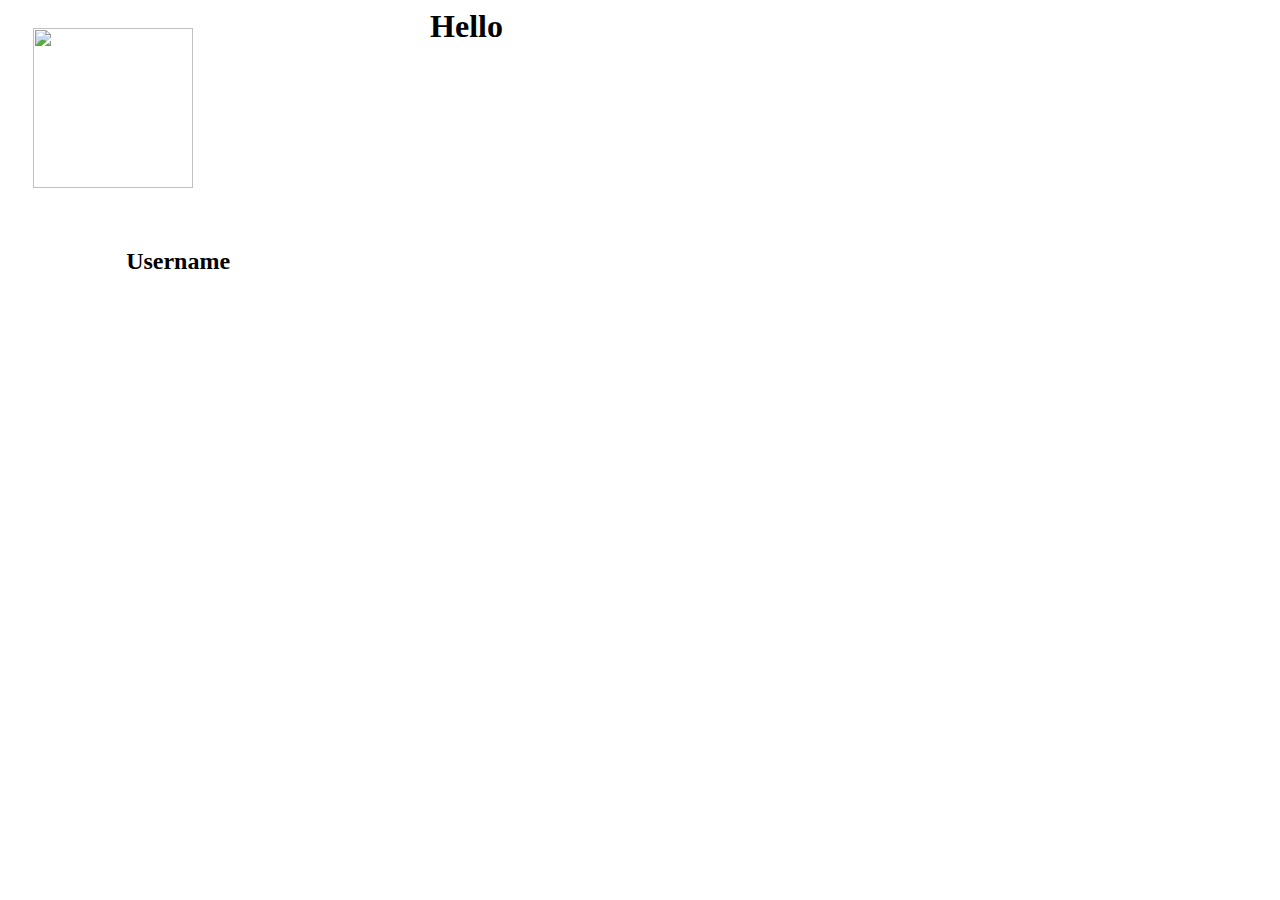
==== index.html @ 8376b8a4 "Update index.html" ====
<html>
  <head>
    <style> 
      #div1 {
/*         border-style: solid; */
        height: 100%;
        width: 33%;
/*         background-color: powderblue; */
        float: center;
      }
     #div2 {
/*         border-style: solid; */
        height: 100%;
        width: 33%;
/*         background-color: powderblue; */
        float: right;
        padding-right: 5px;
      }
      #div3 {
/*         border-style: solid; */
        height: 100%;
        width: 33%;
/*         background-color: powderblue; */
        float: left;
        padding-left: 5px;
      }
      body {
        background-image: url("https://www.xmple.com/wallpaper/linear-grey-red-gradient-3840x2160-c2-cd5c5c-696969-a-240-f-14.svg")
      }
      img {
        height: 160px;
        width: 160px;
        padding-top: 20px;
        padding-left: 20px;
      }
      h2 {
        float: right;
        padding-right: 200px;
        padding-top: 40px;
      }
    </style>
    
    
  </head>
  
  <body>

    <div id="div2">
      
    </div>
    <div id="div3">
      <img src="https://twibbon.blob.core.windows.net/twibbon/2017/189/465aa7df-b297-4afe-a724-aece2ed747bd.png">
      <h2> Username </h2>
    </div>
  
    <h1> Hello </h1>
  </body>
  
  
</html>
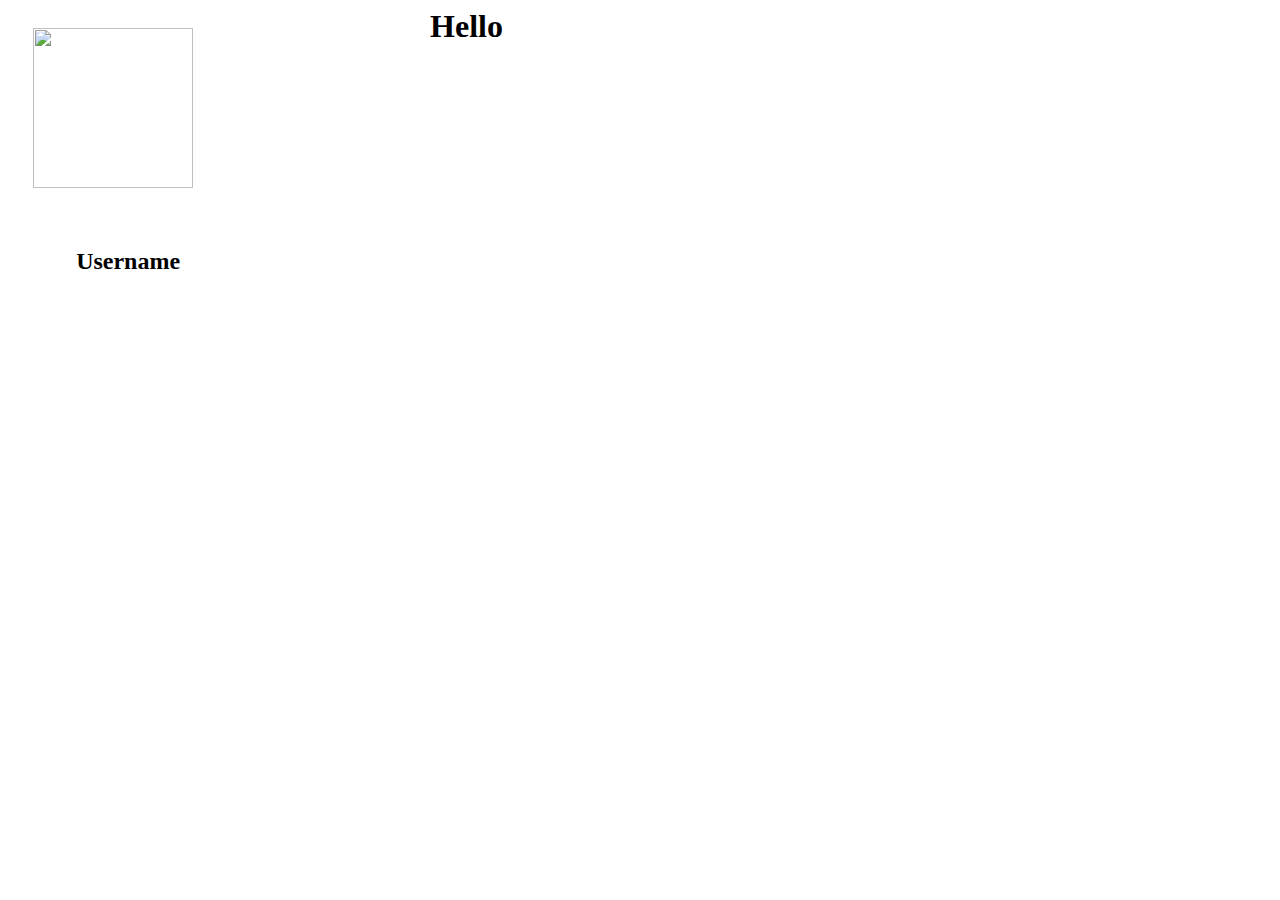
==== commit 6ff14af1: "Update index.html" ====
--- a/index.html
+++ b/index.html
@@ -35,7 +35,7 @@
       }
       h2 {
         float: right;
-        padding-right: 200px;
+        padding-right: 250px;
         padding-top: 40px;
       }
     </style>
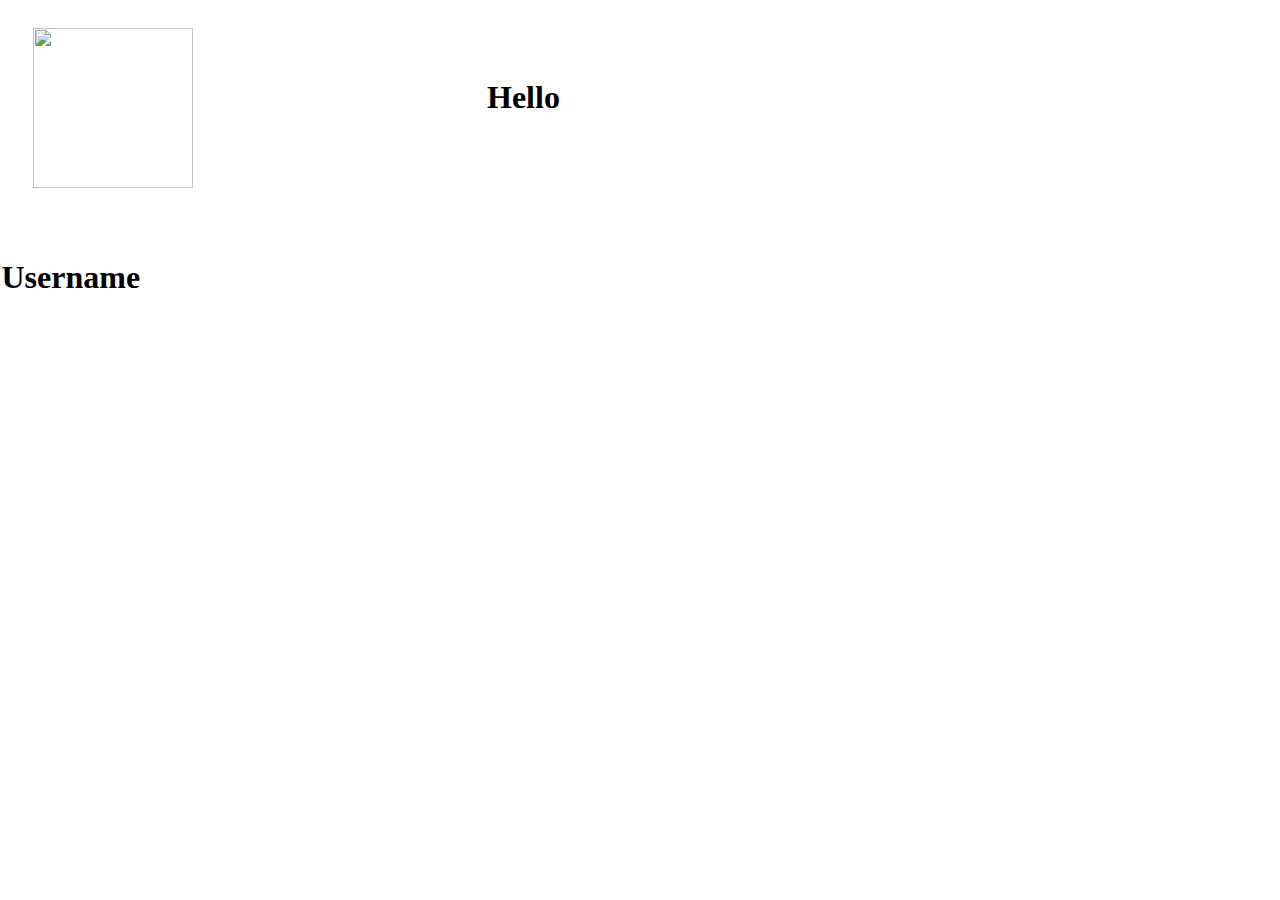
==== commit 4d6d4756: "Update index.html" ====
--- a/index.html
+++ b/index.html
@@ -33,10 +33,10 @@
         padding-top: 20px;
         padding-left: 20px;
       }
-      h2 {
+      h1 {
         float: right;
-        padding-right: 250px;
-        padding-top: 40px;
+        padding-right: 290px;
+        padding-top: 50px;
       }
     </style>
     
@@ -50,7 +50,7 @@
     </div>
     <div id="div3">
       <img src="https://twibbon.blob.core.windows.net/twibbon/2017/189/465aa7df-b297-4afe-a724-aece2ed747bd.png">
-      <h2> Username </h2>
+      <h1> Username </h1>
     </div>
   
     <h1> Hello </h1>
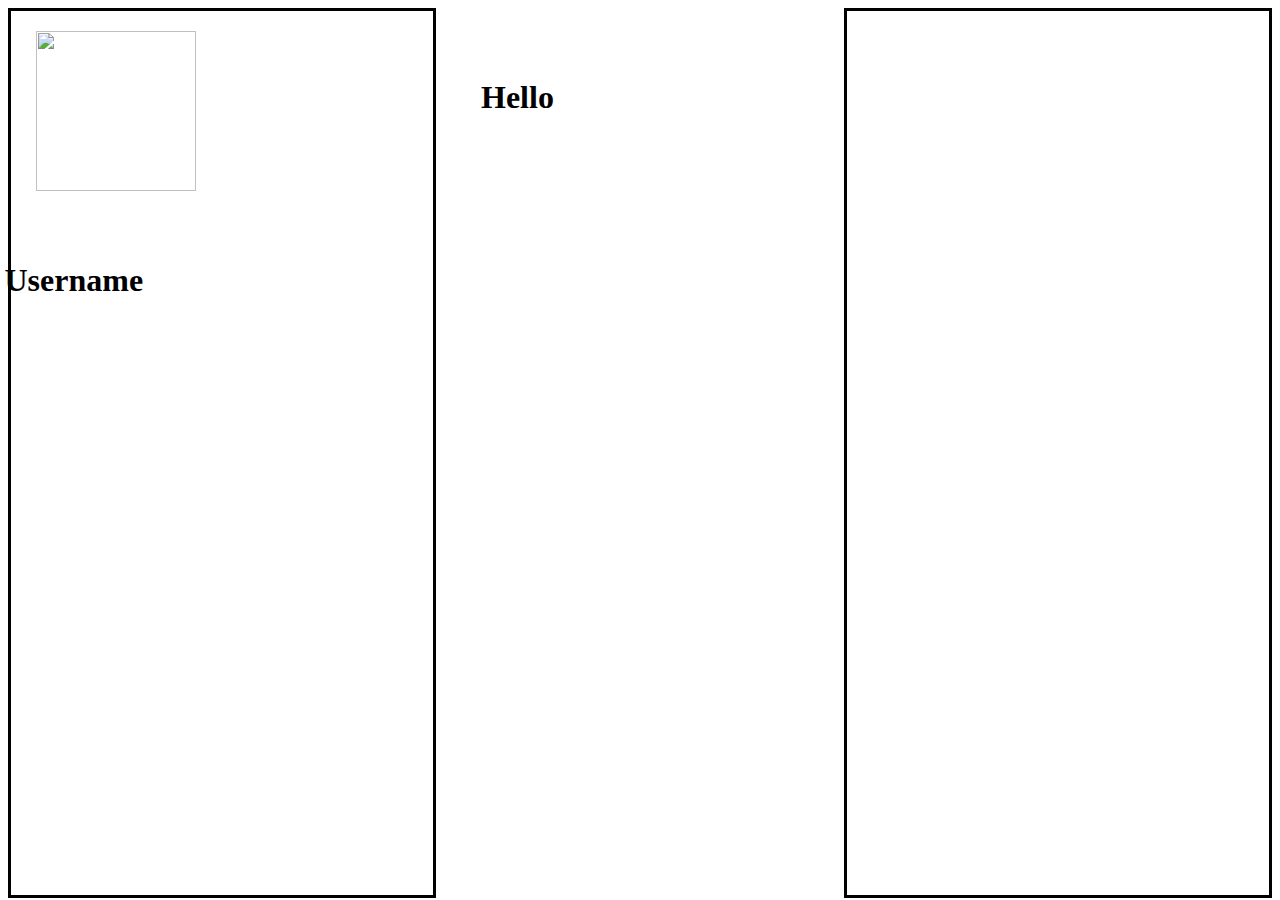
==== commit a6289d62: "Update index.html" ====
--- a/index.html
+++ b/index.html
@@ -2,14 +2,14 @@
   <head>
     <style> 
       #div1 {
-/*         border-style: solid; */
+         border-style: solid; 
         height: 100%;
         width: 33%;
 /*         background-color: powderblue; */
         float: center;
       }
      #div2 {
-/*         border-style: solid; */
+         border-style: solid; 
         height: 100%;
         width: 33%;
 /*         background-color: powderblue; */
@@ -17,7 +17,7 @@
         padding-right: 5px;
       }
       #div3 {
-/*         border-style: solid; */
+         border-style: solid; 
         height: 100%;
         width: 33%;
 /*         background-color: powderblue; */
@@ -25,7 +25,8 @@
         padding-left: 5px;
       }
       body {
-        background-image: url("https://www.xmple.com/wallpaper/linear-grey-red-gradient-3840x2160-c2-cd5c5c-696969-a-240-f-14.svg")
+/*         font-family:Roboto; */
+/*         background-image: url("https://www.xmple.com/wallpaper/linear-grey-red-gradient-3840x2160-c2-cd5c5c-696969-a-240-f-14.svg") */
       }
       img {
         height: 160px;
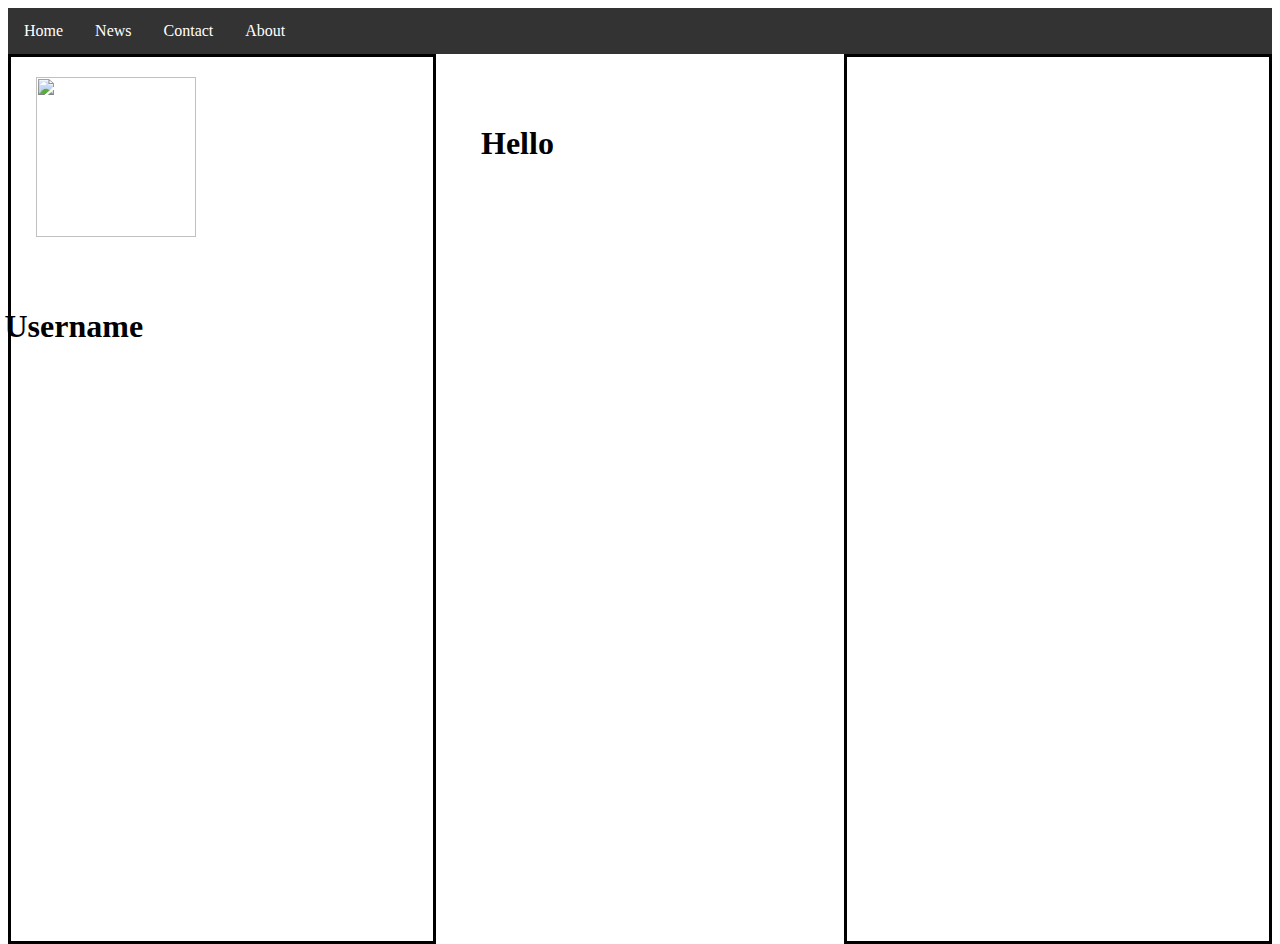
==== commit 9646837d: "Update index.html" ====
--- a/index.html
+++ b/index.html
@@ -39,13 +39,43 @@
         padding-right: 290px;
         padding-top: 50px;
       }
+     ul {
+  list-style-type: none;
+  margin: 0;
+  padding: 0;
+  overflow: hidden;
+  background-color: #333;
+}
+
+li {
+  float: left;
+}
+
+li a {
+  display: block;
+  color: white;
+  text-align: center;
+  padding: 14px 16px;
+  text-decoration: none;
+}
+
+/* Change the link color to #111 (black) on hover */
+li a:hover {
+  background-color: #111;
+}
     </style>
     
     
   </head>
   
   <body>
-
+    <ul>
+  <li><a href="default.asp">Home</a></li>
+  <li><a href="news.asp">News</a></li>
+  <li><a href="contact.asp">Contact</a></li>
+  <li><a href="about.asp">About</a></li>
+</ul>
+    
     <div id="div2">
       
     </div>
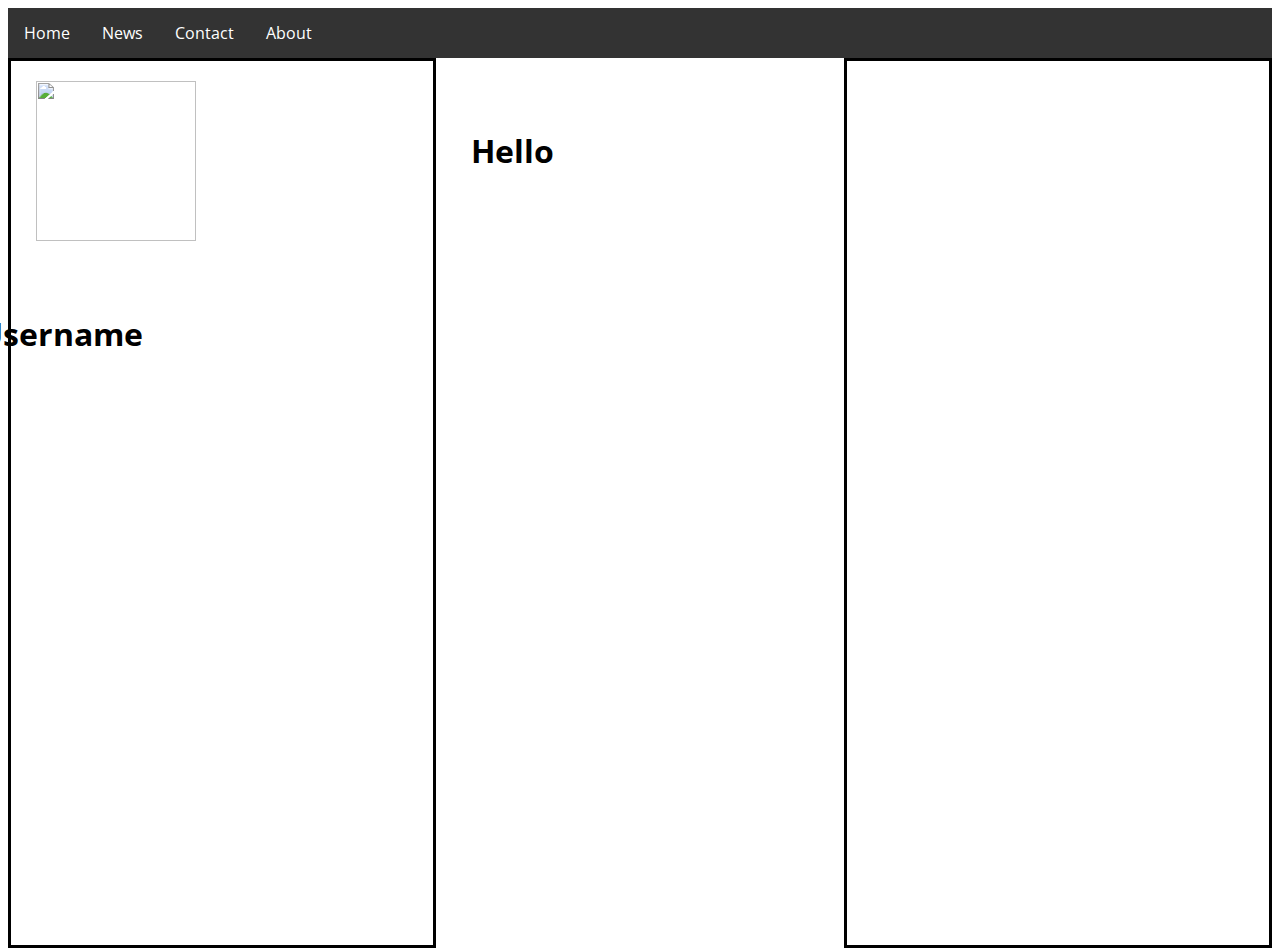
==== commit 4370a6a8: "Update index.html" ====
--- a/index.html
+++ b/index.html
@@ -1,5 +1,6 @@
 <html>
   <head>
+    <link href="https://fonts.googleapis.com/css?family=Open+Sans" rel="stylesheet">
     <style> 
       #div1 {
          border-style: solid; 
@@ -25,7 +26,7 @@
         padding-left: 5px;
       }
       body {
-/*         font-family:Roboto; */
+            font-family: 'Open Sans', sans-serif;
 /*         background-image: url("https://www.xmple.com/wallpaper/linear-grey-red-gradient-3840x2160-c2-cd5c5c-696969-a-240-f-14.svg") */
       }
       img {
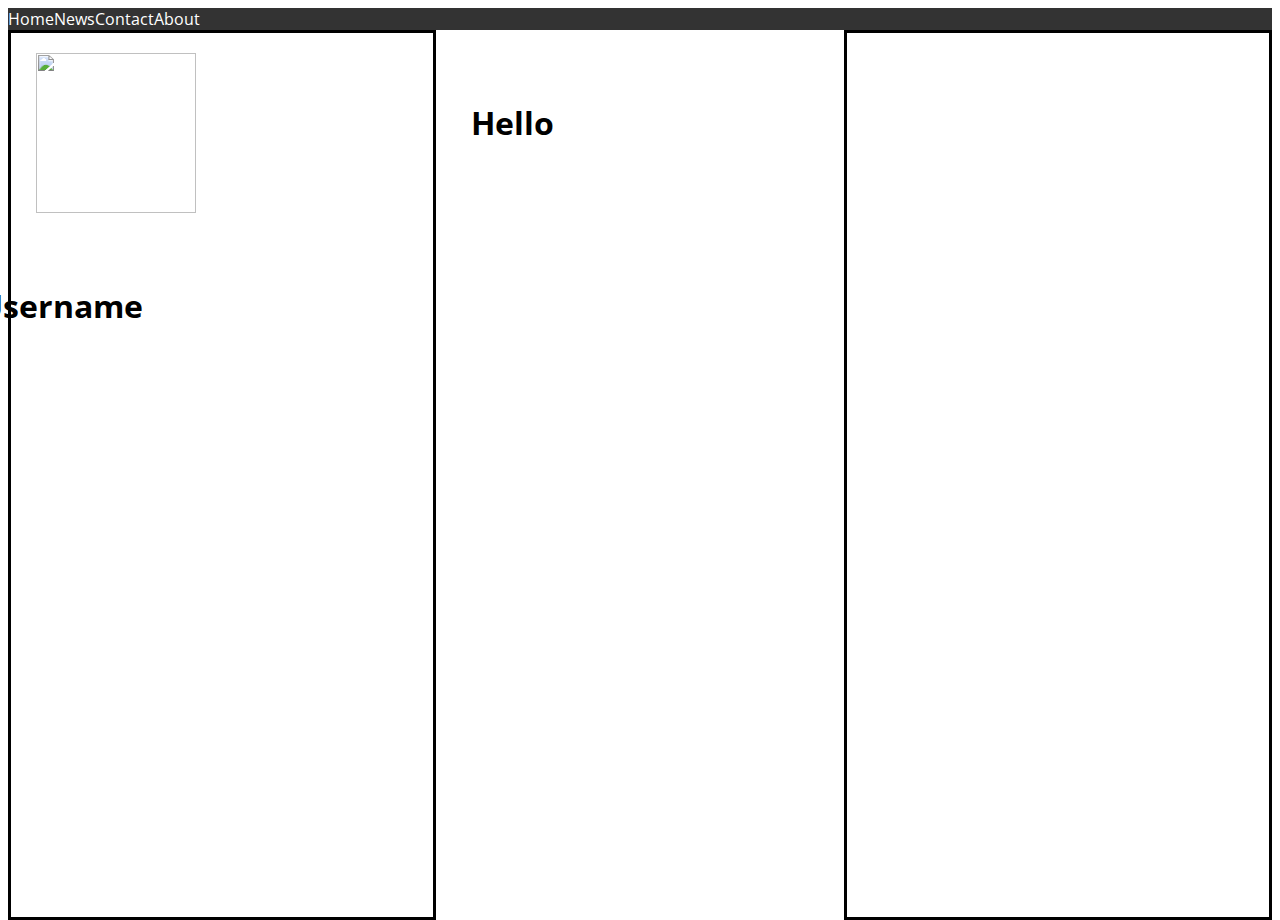
==== commit 9db322a7: "Update index.html" ====
--- a/index.html
+++ b/index.html
@@ -56,7 +56,6 @@
   display: block;
   color: white;
   text-align: center;
-  padding: 14px 16px;
   text-decoration: none;
 }
 
